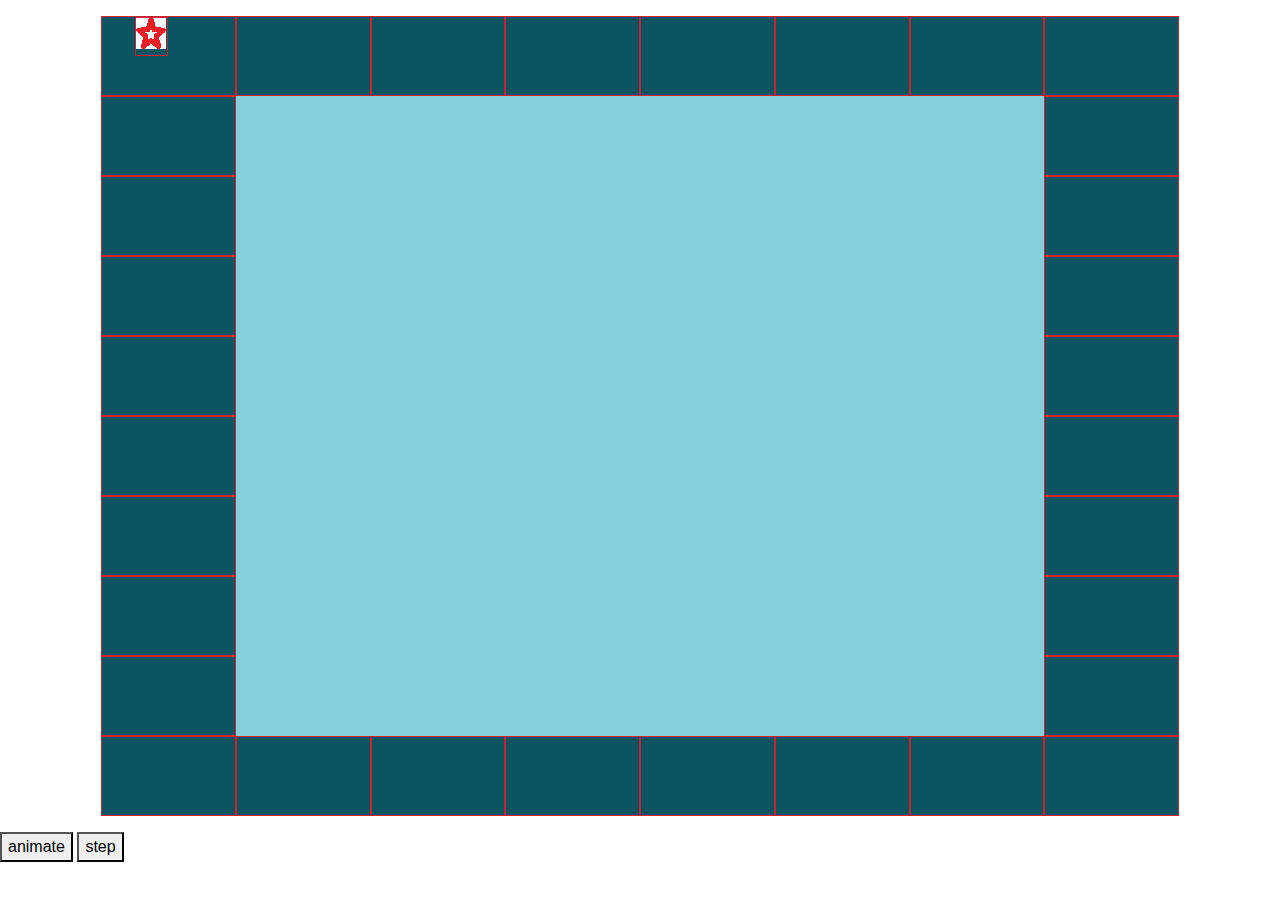
==== index.html @ ad38c212 "Initial commit" ====
<!DOCTYPE html>
<html lang="en">
<head>
    <meta charset="UTF-8">
    <title>Title</title>
    <link rel="stylesheet" href="css/bootstrap.css">
    <link rel="stylesheet" href="css/game.css">
    <script src="js/game.js"></script>
</head>
<body>

<div class="container">
    <div class="row m-3">
        <div class="game" id="game">
            <div class="grid-first-last">
                <div class="cell" id="r_01"></div>
                <div class="cell" id="r_02"></div>
                <div class="cell" id="r_03"></div>
                <div class="cell" id="r_04"></div>
                <div class="cell" id="r_05"></div>
                <div class="cell" id="r_06"></div>
                <div class="cell" id="r_07"></div>
                <div class="cell" id="r_08"></div>
            </div>
            <div class="grid-left-right">
                <div>
                    <div class="cell" id="r_32"></div>
                    <div class="cell" id="r_31"></div>
                    <div class="cell" id="r_30"></div>
                    <div class="cell" id="r_29"></div>
                    <div class="cell" id="r_28"></div>
                    <div class="cell" id="r_27"></div>
                    <div class="cell" id="r_26"></div>
                    <div class="cell" id="r_25"></div>
                </div>
                <div class="info-center" id="info"></div>
                <div>
                    <div class="cell" id="r_09"></div>
                    <div class="cell" id="r_10"></div>
                    <div class="cell" id="r_11"></div>
                    <div class="cell" id="r_12"></div>
                    <div class="cell" id="r_13"></div>
                    <div class="cell" id="r_14"></div>
                    <div class="cell" id="r_15"></div>
                    <div class="cell" id="r_16"></div>
                </div>
            </div>
            <div class="grid-first-last">
                <div class="cell" id="r_24"></div>
                <div class="cell" id="r_23"></div>
                <div class="cell" id="r_22"></div>
                <div class="cell" id="r_21"></div>
                <div class="cell" id="r_20"></div>
                <div class="cell" id="r_19"></div>
                <div class="cell" id="r_18"></div>
                <div class="cell" id="r_17"></div>
            </div>
        </div>
        <div class="player_outer" id="player">
        </div>
    </div>
</div>
<button onclick="animate1()">animate</button>
<button onclick="aaa()">step</button>

</body>
</html>
---- css/game.css ----
.game {
    width: 100%;
}

.grid-first-last {
    display: grid;
    grid-template-columns: 1fr 1fr 1fr 1fr 1fr 1fr 1fr 1fr;
}

.grid-left-right {
    display: grid;
    grid-template-columns: 1fr 6fr 1fr;
}

.cell {
    background: #0c5460;
    height: 80px;
    border: #c82333 solid 1px;

    display: grid;
    grid-template-columns: 1fr 1fr 1fr 1fr;
    grid-template-rows: 1fr 1fr;
}

.player_outer {
    border: #c82333 solid 1px;
    position: absolute;
    z-index: 999;
}

.player {
    background: url("/img/player.png") no-repeat;
    border: #c82333 solid 1px;
    height: 100%;
    width: 100%;
}

.show {
    background: #F00;
}

.info-center {
    height: 100%;
    background: #86cfda;
}
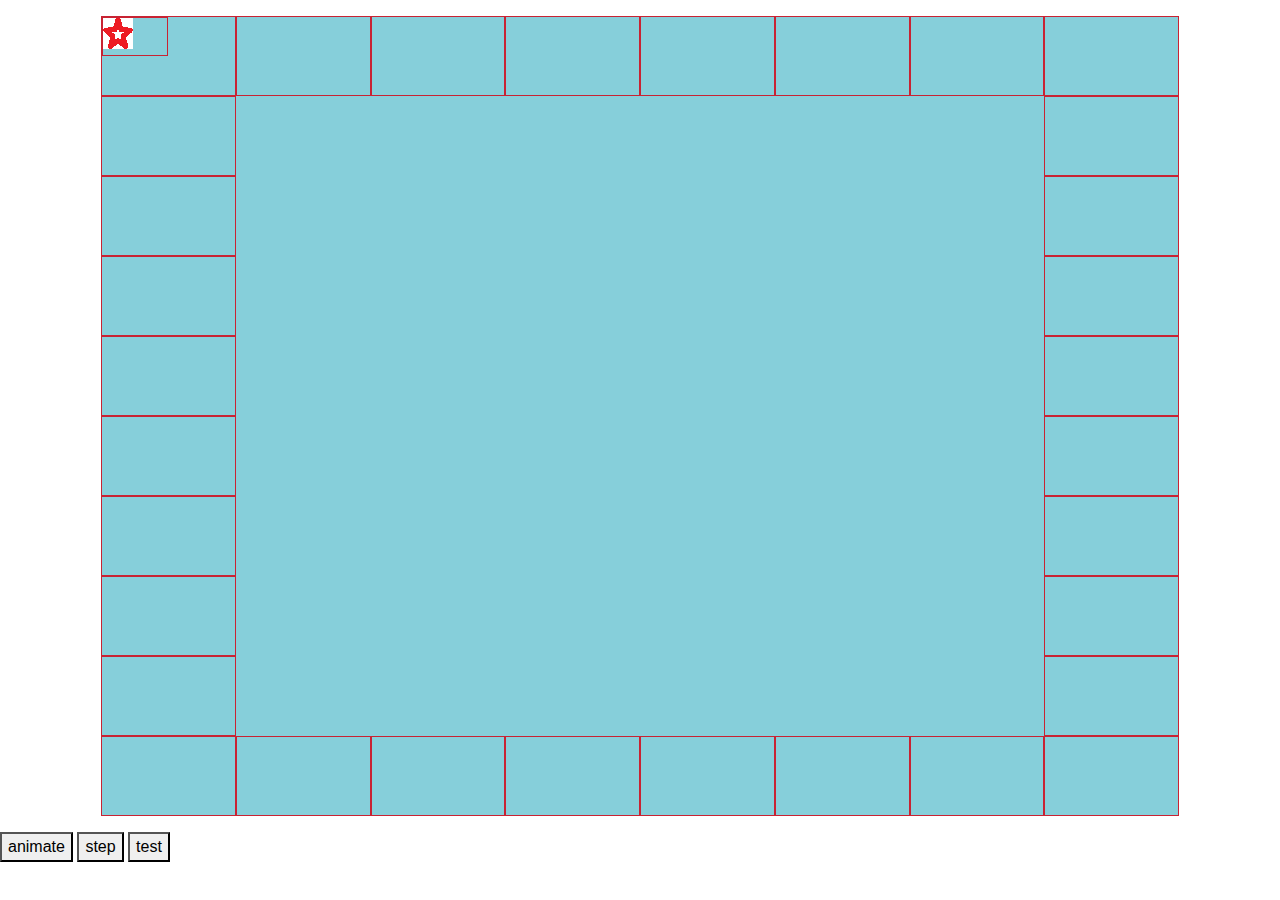
==== commit dda754d1: "Player animation" ====
--- a/index.html
+++ b/index.html
@@ -60,8 +60,8 @@
         </div>
     </div>
 </div>
-<button onclick="animate1()">animate</button>
+<button onclick="startAnimatePlayer()">animate</button>
 <button onclick="aaa()">step</button>
-
+<button onclick="test()">test</button>
 </body>
 </html>--- a/css/game.css
+++ b/css/game.css
@@ -14,12 +14,12 @@
 }
 
 .cell {
-    background: #0c5460;
+    background: #86cfda;
     height: 80px;
     border: #c82333 solid 1px;
 
     display: grid;
-    grid-template-columns: 1fr 1fr 1fr 1fr;
+    grid-template-columns: 1fr 1fr;
     grid-template-rows: 1fr 1fr;
 }
 
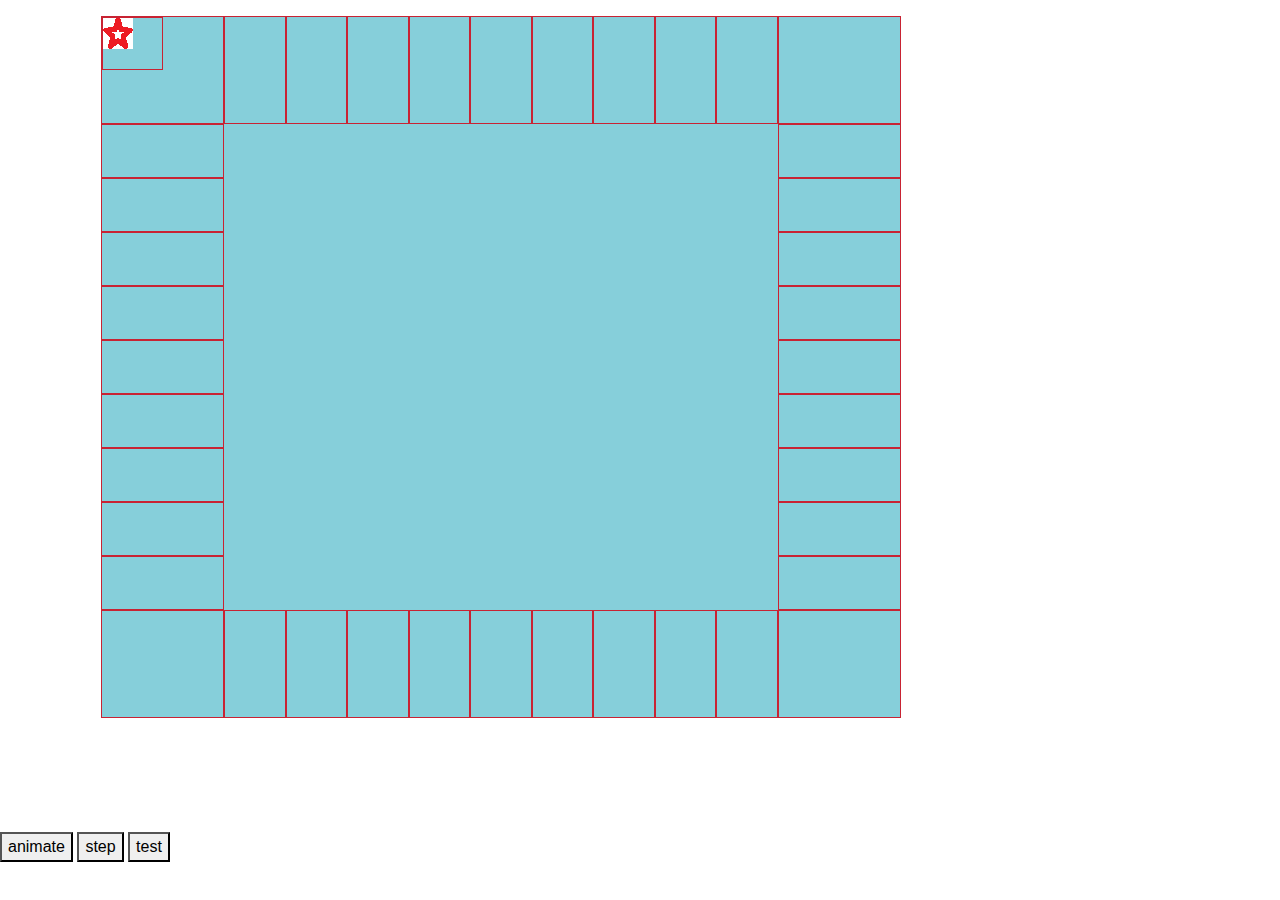
==== commit 96f08be9: "Map fix" ====
--- a/index.html
+++ b/index.html
@@ -13,47 +13,55 @@
     <div class="row m-3">
         <div class="game" id="game">
             <div class="grid-first-last">
-                <div class="cell" id="r_01"></div>
-                <div class="cell" id="r_02"></div>
-                <div class="cell" id="r_03"></div>
-                <div class="cell" id="r_04"></div>
-                <div class="cell" id="r_05"></div>
-                <div class="cell" id="r_06"></div>
-                <div class="cell" id="r_07"></div>
-                <div class="cell" id="r_08"></div>
+                <div class="cell cell_ch cell_cv" id="r_01"></div>
+                <div class="cell cell_cv" id="r_02"></div>
+                <div class="cell cell_cv" id="r_03"></div>
+                <div class="cell cell_cv" id="r_04"></div>
+                <div class="cell cell_cv" id="r_05"></div>
+                <div class="cell cell_cv" id="r_06"></div>
+                <div class="cell cell_cv" id="r_07"></div>
+                <div class="cell cell_cv" id="r_08"></div>
+                <div class="cell cell_cv" id="r_09"></div>
+                <div class="cell cell_cv" id="r_10"></div>
+                <div class="cell cell_ch cell_cv" id="r_11"></div>
             </div>
             <div class="grid-left-right">
                 <div>
-                    <div class="cell" id="r_32"></div>
-                    <div class="cell" id="r_31"></div>
-                    <div class="cell" id="r_30"></div>
-                    <div class="cell" id="r_29"></div>
-                    <div class="cell" id="r_28"></div>
-                    <div class="cell" id="r_27"></div>
-                    <div class="cell" id="r_26"></div>
-                    <div class="cell" id="r_25"></div>
+                    <div class="cell cell_h cell_ch" id="r_40"></div>
+                    <div class="cell cell_h cell_ch" id="r_39"></div>
+                    <div class="cell cell_h cell_ch" id="r_38"></div>
+                    <div class="cell cell_h cell_ch" id="r_37"></div>
+                    <div class="cell cell_h cell_ch" id="r_36"></div>
+                    <div class="cell cell_h cell_ch" id="r_35"></div>
+                    <div class="cell cell_h cell_ch" id="r_34"></div>
+                    <div class="cell cell_h cell_ch" id="r_33"></div>
+                    <div class="cell cell_h cell_ch" id="r_32"></div>
                 </div>
                 <div class="info-center" id="info"></div>
                 <div>
-                    <div class="cell" id="r_09"></div>
-                    <div class="cell" id="r_10"></div>
-                    <div class="cell" id="r_11"></div>
-                    <div class="cell" id="r_12"></div>
-                    <div class="cell" id="r_13"></div>
-                    <div class="cell" id="r_14"></div>
-                    <div class="cell" id="r_15"></div>
-                    <div class="cell" id="r_16"></div>
+                    <div class="cell cell_h cell_ch" id="r_12"></div>
+                    <div class="cell cell_h cell_ch" id="r_13"></div>
+                    <div class="cell cell_h cell_ch" id="r_14"></div>
+                    <div class="cell cell_h cell_ch" id="r_15"></div>
+                    <div class="cell cell_h cell_ch" id="r_16"></div>
+                    <div class="cell cell_h cell_ch" id="r_17"></div>
+                    <div class="cell cell_h cell_ch" id="r_18"></div>
+                    <div class="cell cell_h cell_ch" id="r_19"></div>
+                    <div class="cell cell_h cell_ch" id="r_20"></div>
                 </div>
             </div>
             <div class="grid-first-last">
+                <div class="cell cell_ch cell_cv" id="r_31"></div>
+                <div class="cell" id="r_30"></div>
+                <div class="cell" id="r_29"></div>
+                <div class="cell" id="r_28"></div>
+                <div class="cell" id="r_27"></div>
+                <div class="cell" id="r_26"></div>
+                <div class="cell" id="r_25"></div>
                 <div class="cell" id="r_24"></div>
                 <div class="cell" id="r_23"></div>
                 <div class="cell" id="r_22"></div>
-                <div class="cell" id="r_21"></div>
-                <div class="cell" id="r_20"></div>
-                <div class="cell" id="r_19"></div>
-                <div class="cell" id="r_18"></div>
-                <div class="cell" id="r_17"></div>
+                <div class="cell cell_ch cell_cv" id="r_21"></div>
             </div>
         </div>
         <div class="player_outer" id="player">
--- a/css/game.css
+++ b/css/game.css
@@ -1,25 +1,36 @@
 
 .game {
-    width: 100%;
+    width: 800px;
+    height: 800px;
 }
 
 .grid-first-last {
     display: grid;
-    grid-template-columns: 1fr 1fr 1fr 1fr 1fr 1fr 1fr 1fr;
+    grid-template-columns: 2fr 1fr 1fr 1fr 1fr 1fr 1fr 1fr 1fr 1fr 2fr;
+    height: calc(12vh);
 }
 
 .grid-left-right {
     display: grid;
-    grid-template-columns: 1fr 6fr 1fr;
+    grid-template-columns: 2fr 9fr 2fr;
+}
+
+.cell_h {
+    height: calc(6vh);
 }
 
 .cell {
     background: #86cfda;
-    height: 80px;
+
     border: #c82333 solid 1px;
+    display: grid;
+}
 
-    display: grid;
+.cell_ch {
     grid-template-columns: 1fr 1fr;
+}
+
+.cell_cv {
     grid-template-rows: 1fr 1fr;
 }
 
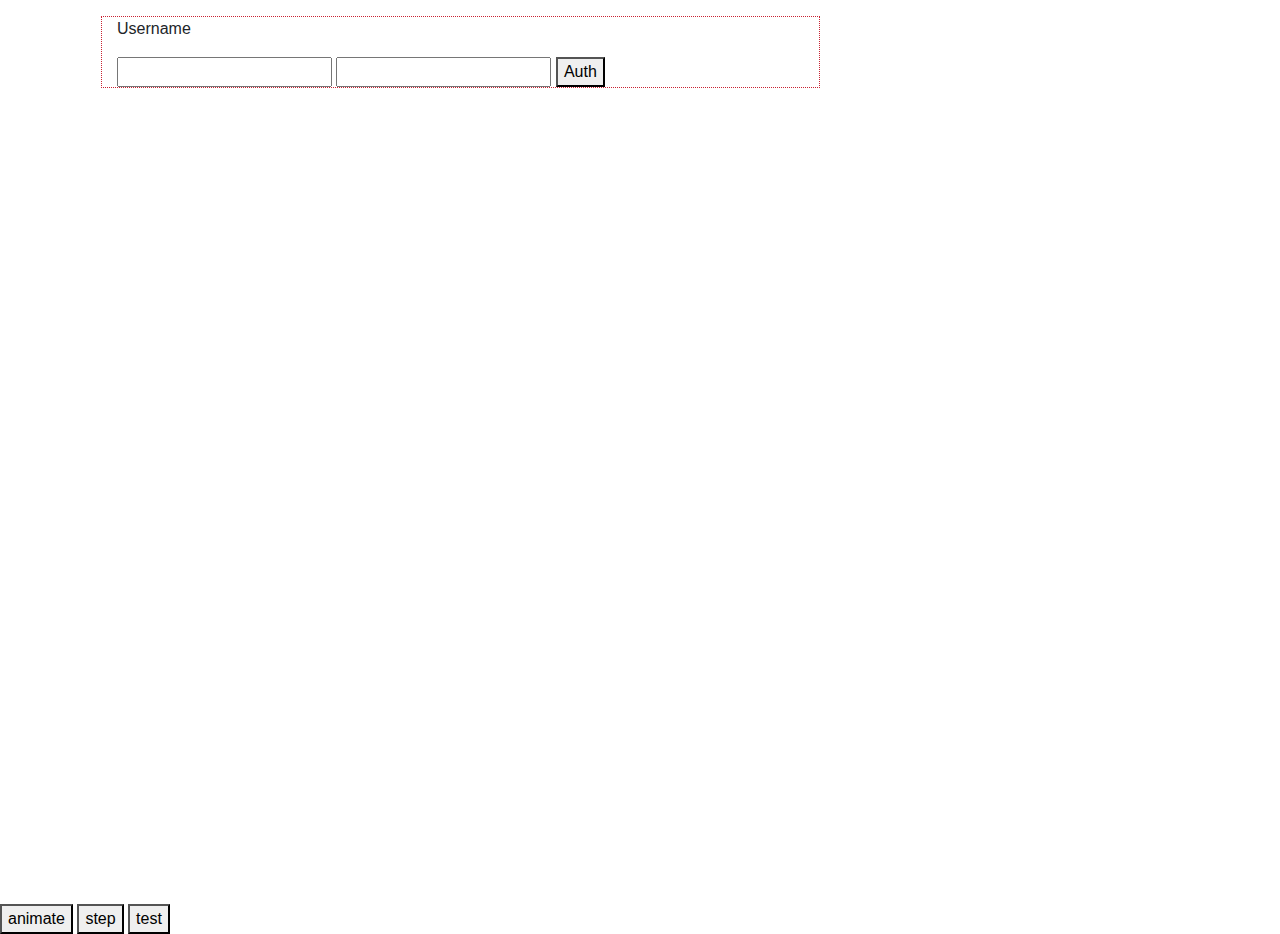
==== commit 104b1fc8: "Simple authorize, load map from server" ====
--- a/index.html
+++ b/index.html
@@ -5,67 +5,34 @@
     <title>Title</title>
     <link rel="stylesheet" href="css/bootstrap.css">
     <link rel="stylesheet" href="css/game.css">
+    <script src="js/jquery.js"></script>
     <script src="js/game.js"></script>
 </head>
 <body>
 
 <div class="container">
     <div class="row m-3">
-        <div class="game" id="game">
-            <div class="grid-first-last">
-                <div class="cell cell_ch cell_cv" id="r_01"></div>
-                <div class="cell cell_cv" id="r_02"></div>
-                <div class="cell cell_cv" id="r_03"></div>
-                <div class="cell cell_cv" id="r_04"></div>
-                <div class="cell cell_cv" id="r_05"></div>
-                <div class="cell cell_cv" id="r_06"></div>
-                <div class="cell cell_cv" id="r_07"></div>
-                <div class="cell cell_cv" id="r_08"></div>
-                <div class="cell cell_cv" id="r_09"></div>
-                <div class="cell cell_cv" id="r_10"></div>
-                <div class="cell cell_ch cell_cv" id="r_11"></div>
+        <div id="menu" class="col-8 highlight">
+            <div id="account" class="">
+                <p>Username</p>
             </div>
-            <div class="grid-left-right">
-                <div>
-                    <div class="cell cell_h cell_ch" id="r_40"></div>
-                    <div class="cell cell_h cell_ch" id="r_39"></div>
-                    <div class="cell cell_h cell_ch" id="r_38"></div>
-                    <div class="cell cell_h cell_ch" id="r_37"></div>
-                    <div class="cell cell_h cell_ch" id="r_36"></div>
-                    <div class="cell cell_h cell_ch" id="r_35"></div>
-                    <div class="cell cell_h cell_ch" id="r_34"></div>
-                    <div class="cell cell_h cell_ch" id="r_33"></div>
-                    <div class="cell cell_h cell_ch" id="r_32"></div>
-                </div>
-                <div class="info-center" id="info"></div>
-                <div>
-                    <div class="cell cell_h cell_ch" id="r_12"></div>
-                    <div class="cell cell_h cell_ch" id="r_13"></div>
-                    <div class="cell cell_h cell_ch" id="r_14"></div>
-                    <div class="cell cell_h cell_ch" id="r_15"></div>
-                    <div class="cell cell_h cell_ch" id="r_16"></div>
-                    <div class="cell cell_h cell_ch" id="r_17"></div>
-                    <div class="cell cell_h cell_ch" id="r_18"></div>
-                    <div class="cell cell_h cell_ch" id="r_19"></div>
-                    <div class="cell cell_h cell_ch" id="r_20"></div>
-                </div>
+            <div id="auth">
+                <a id="auth_message"></a>
+                <input id="username" type="text">
+                <input id="password" type="text">
+                <button onclick="auth()">Auth</button>
             </div>
-            <div class="grid-first-last">
-                <div class="cell cell_ch cell_cv" id="r_31"></div>
-                <div class="cell" id="r_30"></div>
-                <div class="cell" id="r_29"></div>
-                <div class="cell" id="r_28"></div>
-                <div class="cell" id="r_27"></div>
-                <div class="cell" id="r_26"></div>
-                <div class="cell" id="r_25"></div>
-                <div class="cell" id="r_24"></div>
-                <div class="cell" id="r_23"></div>
-                <div class="cell" id="r_22"></div>
-                <div class="cell cell_ch cell_cv" id="r_21"></div>
+            <div id="user_actions" style="display: none">
+                <button onclick="create_session()">Создать сессию</button>
+                <input id="session_id" type="text">
+                <button onclick="connect_session()">Подключиться</button>
             </div>
         </div>
-        <div class="player_outer" id="player">
+        <div class="game" id="game">
+
         </div>
+    </div>
+    <div class="player_outer" id="player" style="top: -1000px">
     </div>
 </div>
 <button onclick="startAnimatePlayer()">animate</button>
--- a/css/game.css
+++ b/css/game.css
@@ -2,6 +2,10 @@
 .game {
     width: 800px;
     height: 800px;
+}
+
+.highlight {
+    border: #c82333 dotted 1px;
 }
 
 .grid-first-last {
